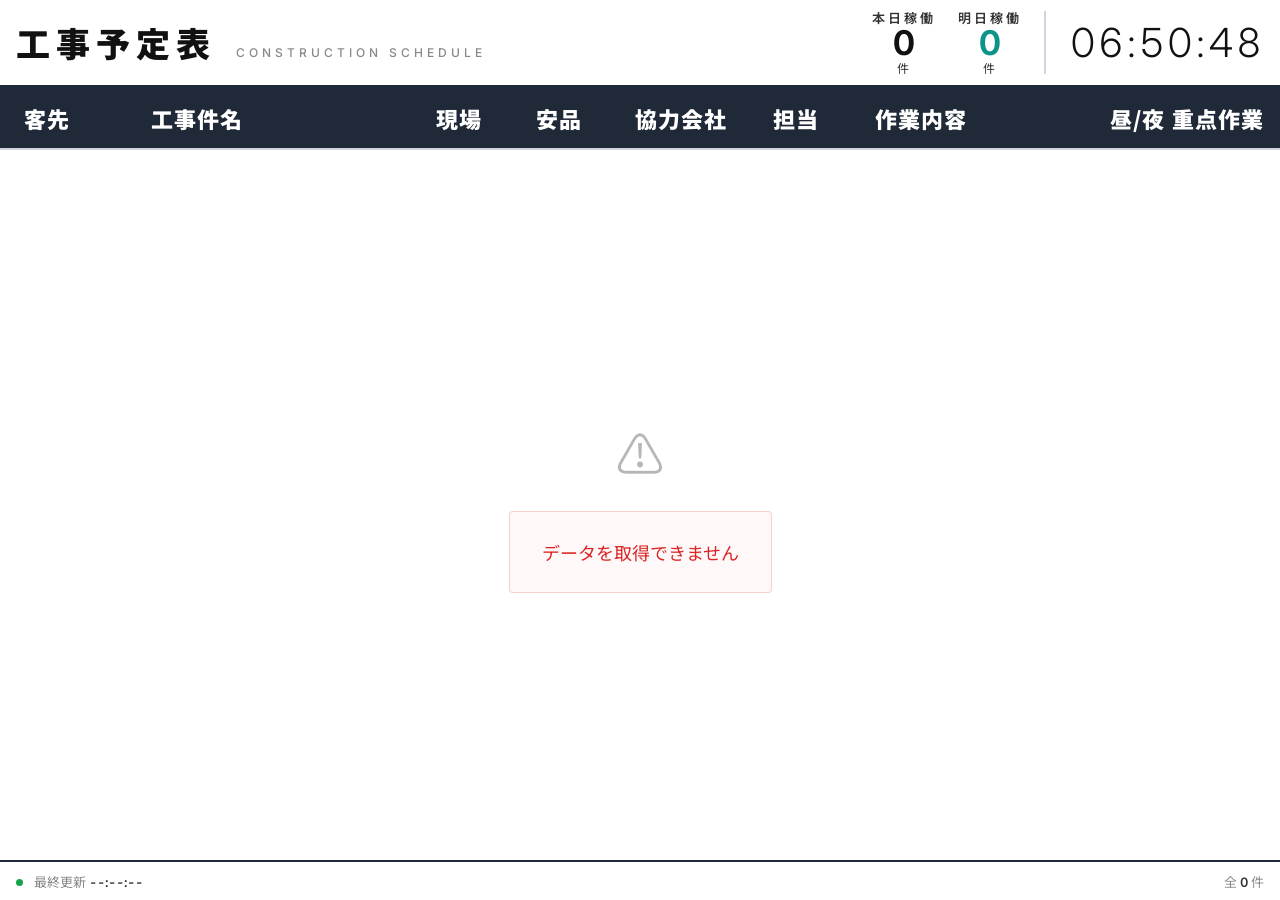
==== static/index.html @ a360421e "Add per-user default fields and daily operation count summary - 森_吉村/谷口 input pages: auto-fill clien" ====
<!DOCTYPE html>
<html lang="ja">
<head>
  <meta charset="UTF-8">
  <meta name="viewport" content="width=device-width, initial-scale=1.0">
  <title>工事予定表</title>
  <link rel="preconnect" href="https://fonts.googleapis.com">
  <link rel="preconnect" href="https://fonts.gstatic.com" crossorigin>
  <link href="https://fonts.googleapis.com/css2?family=Inter:wght@300;400;500;600&family=Noto+Sans+JP:wght@300;400;500;600;700&family=Noto+Serif+JP:wght@400;600;700&display=swap" rel="stylesheet">
  <link rel="stylesheet" href="css/style.css">
</head>
<body>

  <header class="board-header">
    <div class="header-left">
      <h1 class="header-title">工事予定表</h1>
      <span class="header-subtitle">Construction Schedule</span>
    </div>
    <div class="header-center">
      <div class="header-today" id="header-today"></div>
    </div>
    <div class="header-right">
      <div class="header-summary" id="header-summary" title="全担当者合計（昼/夜を別件カウント）">
        <div class="hs-item hs-today">
          <span class="hs-label">本日稼働</span>
          <span class="hs-value" id="summary-today">-</span>
          <span class="hs-unit">件</span>
        </div>
        <div class="hs-item hs-tomorrow">
          <span class="hs-label">明日稼働</span>
          <span class="hs-value" id="summary-tomorrow">-</span>
          <span class="hs-unit">件</span>
        </div>
      </div>
      <div id="clock" class="header-clock">00:00:00</div>
    </div>
  </header>

  <div class="board-table-header">
    <div class="col col-client">客先</div>
    <div class="col col-title">工事件名</div>
    <div class="col col-our-person">現場</div>
    <div class="col col-safety">安品</div>
    <div class="col col-partner">協力会社</div>
    <div class="col col-partner-person">担当</div>
    <div class="col col-work">作業内容</div>
    <div class="col col-time">昼/夜</div>
    <div class="col col-priority">重点作業</div>
  </div>

  <div class="board-body" id="board-body"></div>

  <footer class="board-footer">
    <div class="footer-left">
      <span class="footer-live-dot"></span>
      最終更新 <span id="update-time" class="footer-value">--:--:--</span>
    </div>
    <div class="footer-center" id="page-indicator"></div>
    <div class="footer-right">
      全 <span id="total-count" class="footer-value">0</span> 件
    </div>
  </footer>

  <script>
    // ===== 設定 =====
    var MIN_ROW_HEIGHT = 80;
    var PAGE_ROTATE_SEC = 30;
    var GROUP_ROTATE_CYCLES = 1;
    var REFRESH_MS = 5 * 60 * 1000;
    var CACHE_KEY = "construction-board-data";
    var API_URL = "/.netlify/functions/data?signage=true";

    // ===== グローバル変数 =====
    var ROWS_PER_PAGE = 10;
    var currentPage = 0;
    var totalPages = 1;
    var dateGroups = [];
    var currentGroupIdx = 0;
    var groupCycleCount = 0;
    var pageRotateTimer = null;

    var WEEKDAYS = ["日", "月", "火", "水", "木", "金", "土"];

    // ===== HTMLエスケープ =====
    function escapeHtml(str) {
      if (str == null) return "";
      return String(str)
        .replace(/&/g, "&amp;")
        .replace(/</g, "&lt;")
        .replace(/>/g, "&gt;")
        .replace(/"/g, "&quot;")
        .replace(/'/g, "&#039;");
    }

    function escapeAttr(str) {
      return escapeHtml(str);
    }

    // ===== データ取得 =====
    async function fetchData() {
      try {
        var res = await fetch(API_URL + "&_t=" + Date.now(), { cache: "no-store" });
        if (!res.ok) throw new Error("HTTP " + res.status);
        var data = await res.json();
        try { localStorage.setItem(CACHE_KEY, JSON.stringify(data)); } catch (e) {}
        return data;
      } catch (e) {
        console.error("Fetch error:", e);
        try {
          var cached = localStorage.getItem(CACHE_KEY);
          if (cached) return JSON.parse(cached);
        } catch (e2) {}
        return { items: [], error: "データを取得できません" };
      }
    }

    // ===== 時計機能 =====
    function startClock() {
      function update() {
        var now = new Date();
        var hh = String(now.getHours()).padStart(2, "0");
        var mm = String(now.getMinutes()).padStart(2, "0");
        var ss = String(now.getSeconds()).padStart(2, "0");
        document.getElementById("clock").textContent = hh + ":" + mm + ":" + ss;
      }
      update();
      setInterval(update, 1000);
    }

    // ===== 日付フォーマット =====
    function formatDateLabel(dateStr) {
      var parts = dateStr.split("-");
      var d = new Date(parseInt(parts[0]), parseInt(parts[1]) - 1, parseInt(parts[2]));
      var m = d.getMonth() + 1;
      var day = d.getDate();
      var w = WEEKDAYS[d.getDay()];
      return m + "/" + day + " " + w + "曜日";
    }

    // ===== 今日+明日フィルタリング =====
    function filterTodayTomorrow(items, todayStr, tomorrowStr) {
      if (!items || items.length === 0) return [];
      var filtered = items.filter(function(item) {
        return item.date === todayStr || item.date === tomorrowStr;
      });
      if (filtered.length > 0) return filtered;
      return items;
    }

    // ===== 日付グループ構築 =====
    function buildDateGroups(items, todayStr, tomorrowStr) {
      var todayItems = items.filter(function(item) { return item.date === todayStr; });
      var tomorrowItems = items.filter(function(item) { return item.date === tomorrowStr; });
      var otherItems = items.filter(function(item) {
        return item.date !== todayStr && item.date !== tomorrowStr;
      });
      var groups = [];
      if (todayItems.length > 0) {
        groups.push({ date: todayStr, label: "本日", dateFormatted: formatDateLabel(todayStr), items: todayItems });
      }
      if (tomorrowItems.length > 0) {
        groups.push({ date: tomorrowStr, label: "明日", dateFormatted: formatDateLabel(tomorrowStr), items: tomorrowItems });
      }
      if (otherItems.length > 0 && groups.length === 0) {
        var dates = [];
        otherItems.forEach(function(i) { if (dates.indexOf(i.date) === -1) dates.push(i.date); });
        dates.sort();
        dates.forEach(function(dt) {
          groups.push({ date: dt, label: "", dateFormatted: formatDateLabel(dt), items: otherItems.filter(function(i) { return i.date === dt; }) });
        });
      }
      return groups;
    }

    // ===== 表示件数を画面サイズから自動計算 =====
    function calcRowsPerPage() {
      var available = window.innerHeight - 88 - 62 - 40;
      return Math.max(4, Math.floor(available / MIN_ROW_HEIGHT));
    }

    // ===== 夜間作業判定 =====
    function isNightWork(workTime) {
      return workTime === "夜";
    }

    // ===== 行レンダリング =====
    function renderRow(item, index, rowHeight, rowId) {
      var evenOdd = index % 2 === 0 ? "row-even" : "row-odd";
      var priorityClass = item.is_priority ? " row-priority" : "";
      var nightClass = isNightWork(item.work_time) ? " row-night" : "";
      var priorityText = item.is_priority
        ? (item.priority_detail ? item.priority_detail : "重点")
        : "";
      var priorityBadge = item.is_priority
        ? '<span class="priority-badge priority-yes">' + escapeHtml(priorityText) + '</span>'
        : '<span class="priority-badge priority-no">-</span>';

      return '<div class="board-row ' + evenOdd + priorityClass + nightClass + '" data-id="' + escapeAttr(rowId) + '" style="height:' + rowHeight + 'px;">' +
        '<div class="col col-client">' + escapeHtml(item.client) + '</div>' +
        '<div class="col col-title">' + escapeHtml(item.title) + '</div>' +
        '<div class="col col-our-person"><span class="nowrap">' + escapeHtml(item.our_person) + '</span></div>' +
        '<div class="col col-safety"><span class="nowrap">' + escapeHtml(item.safety_person) + '</span></div>' +
        '<div class="col col-partner">' + escapeHtml(item.partner) + '</div>' +
        '<div class="col col-partner-person"><span class="nowrap">' + escapeHtml(item.partner_person) + '</span></div>' +
        '<div class="col col-work">' + escapeHtml(item.work_content) + '</div>' +
        '<div class="col col-time">' + escapeHtml(item.work_time) + '</div>' +
        '<div class="col col-priority">' + priorityBadge + '</div>' +
      '</div>';
    }

    // ===== ヘッダー日付表示更新 =====
    function updateHeaderForGroup(group) {
      var todayEl = document.getElementById("header-today");
      if (!todayEl) return;
      var labelClass = group.label === "明日" ? "header-today-label label-tomorrow" : "header-today-label";
      var label = group.label || "";
      todayEl.innerHTML = '<span class="' + labelClass + '">' + escapeHtml(label) + '</span>' + escapeHtml(group.dateFormatted);
    }

    // ===== 現在日付からtoday/tomorrowを計算 =====
    function getLiveToday() {
      var now = new Date();
      var y = now.getFullYear();
      var m = String(now.getMonth() + 1).padStart(2, "0");
      var d = String(now.getDate()).padStart(2, "0");
      return y + "-" + m + "-" + d;
    }
    function getLiveTomorrow() {
      var now = new Date();
      now.setDate(now.getDate() + 1);
      var y = now.getFullYear();
      var m = String(now.getMonth() + 1).padStart(2, "0");
      var d = String(now.getDate()).padStart(2, "0");
      return y + "-" + m + "-" + d;
    }

    // ===== 本日/明日稼働計 更新 =====
    function updateSummary(data, todayStr, tomorrowStr) {
      var items = (data && data.items) || [];
      var todayCount = items.filter(function(i) { return i.date === todayStr; }).length;
      var tomorrowCount = items.filter(function(i) { return i.date === tomorrowStr; }).length;
      var tEl = document.getElementById("summary-today");
      var mEl = document.getElementById("summary-tomorrow");
      if (tEl) tEl.textContent = todayCount;
      if (mEl) mEl.textContent = tomorrowCount;
    }

    // ===== ボード表示 =====
    function renderBoard(data) {
      var body = document.getElementById("board-body");

      var todayStr = getLiveToday();
      var tomorrowStr = getLiveTomorrow();
      updateSummary(data, todayStr, tomorrowStr);

      if (data.error) {
        body.innerHTML =
          '<div class="board-message">' +
            '<div class="board-message-icon">&#9888;</div>' +
            '<div class="board-message-error">' + escapeHtml(data.error) + '</div>' +
          '</div>';
        updateFooter(data, 0);
        stopAllTimers();
        return;
      }

      var filtered = filterTodayTomorrow(data.items, todayStr, tomorrowStr);

      if (filtered.length === 0) {
        body.innerHTML =
          '<div class="board-message">' +
            '<div class="board-message-icon">&#128736;</div>' +
            '<div class="board-message-text">本日の工事予定はありません</div>' +
          '</div>';
        updateFooter(data, 0);
        stopAllTimers();
        return;
      }

      dateGroups = buildDateGroups(filtered, todayStr, tomorrowStr);
      dateGroups.forEach(function(g) {
        g.totalPages = Math.ceil(g.items.length / ROWS_PER_PAGE);
      });

      if (currentGroupIdx >= dateGroups.length) currentGroupIdx = 0;
      var group = dateGroups[currentGroupIdx];
      totalPages = group.totalPages;
      if (currentPage >= totalPages) currentPage = 0;

      renderCurrentGroupPage();
      updateHeaderForGroup(group);
      updateFooter(data, filtered.length);

      stopAllTimers();
      if (totalPages > 1 || dateGroups.length > 1) {
        startPageRotation();
      }
    }

    // ===== 現在グループ・ページ描画 =====
    function renderCurrentGroupPage() {
      if (dateGroups.length === 0) return;
      var group = dateGroups[currentGroupIdx];
      var body = document.getElementById("board-body");
      var start = currentPage * ROWS_PER_PAGE;
      var pageItems = group.items.slice(start, start + ROWS_PER_PAGE);

      var available = window.innerHeight - 88 - 62 - 40;
      var layout = (window.__layoutMode || "top");
      var cap;
      if (layout === "fill") cap = 9999;
      else if (layout === "center") cap = Math.floor(MIN_ROW_HEIGHT * 1.3);
      else cap = MIN_ROW_HEIGHT; // top
      var rowHeight = pageItems.length > 0 ? Math.min(cap, Math.floor(available / pageItems.length)) : MIN_ROW_HEIGHT;
      body.style.display = (layout === "center") ? "flex" : "";
      body.style.flexDirection = (layout === "center") ? "column" : "";
      body.style.justifyContent = (layout === "center") ? "center" : "";

      var html = pageItems.map(function(item, idx) {
        var rowId = item.title + "|" + item.date + "|" + item.partner;
        return renderRow(item, idx, rowHeight, rowId);
      });

      body.innerHTML = html.join("");
      updatePageIndicator();
    }

    // ===== ページローテーション =====
    function startPageRotation() {
      if (pageRotateTimer) return;
      groupCycleCount = 0;
      pageRotateTimer = setInterval(function() {
        var body = document.getElementById("board-body");
        var group = dateGroups[currentGroupIdx];
        body.classList.add("fade-out");
        body.classList.remove("fade-in");

        setTimeout(function() {
          var nextPage = currentPage + 1;
          if (nextPage >= group.totalPages) {
            groupCycleCount++;
            if (dateGroups.length > 1 && groupCycleCount >= GROUP_ROTATE_CYCLES) {
              groupCycleCount = 0;
              currentGroupIdx = (currentGroupIdx + 1) % dateGroups.length;
              currentPage = 0;
              var newGroup = dateGroups[currentGroupIdx];
              totalPages = newGroup.totalPages;
              updateHeaderForGroup(newGroup);
            } else {
              currentPage = 0;
            }
          } else {
            currentPage = nextPage;
          }
          renderCurrentGroupPage();
          body.classList.remove("fade-out");
          body.classList.add("fade-in");
        }, 300);
      }, PAGE_ROTATE_SEC * 1000);
    }

    function stopAllTimers() {
      if (pageRotateTimer) {
        clearInterval(pageRotateTimer);
        pageRotateTimer = null;
      }
    }

    function updatePageIndicator() {
      var indicator = document.getElementById("page-indicator");
      var group = dateGroups[currentGroupIdx];
      if (!group) return;
      if (group.totalPages > 1) {
        indicator.textContent = (currentPage + 1) + " / " + group.totalPages;
      } else {
        indicator.textContent = "";
      }
    }

    // ===== フッター更新 =====
    function updateFooter(data, displayCount) {
      if (data.updated_at) {
        var dt = new Date(data.updated_at);
        var hh = String(dt.getHours()).padStart(2, "0");
        var mm = String(dt.getMinutes()).padStart(2, "0");
        var ss = String(dt.getSeconds()).padStart(2, "0");
        document.getElementById("update-time").textContent = hh + ":" + mm + ":" + ss;
      }
      document.getElementById("total-count").textContent = displayCount;
      updatePageIndicator();
    }

    // ===== スクリーン常時点灯（Wake Lock API） =====
    var wakeLockSentinel = null;
    async function acquireWakeLock() {
      try {
        if (!("wakeLock" in navigator)) {
          console.log("[WakeLock] unsupported");
          return;
        }
        if (wakeLockSentinel && !wakeLockSentinel.released) return;
        wakeLockSentinel = await navigator.wakeLock.request("screen");
        console.log("[WakeLock] acquired");
        wakeLockSentinel.addEventListener("release", function() {
          console.log("[WakeLock] released");
        });
      } catch (e) {
        console.warn("[WakeLock] failed:", e && e.message);
      }
    }
    document.addEventListener("visibilitychange", function() {
      if (document.visibilityState === "visible") acquireWakeLock();
    });

    // ===== フルスクリーン =====
    function requestFullscreen() {
      var el = document.documentElement;
      if (el.requestFullscreen) el.requestFullscreen();
      else if (el.webkitRequestFullscreen) el.webkitRequestFullscreen();
      else if (el.msRequestFullscreen) el.msRequestFullscreen();
      acquireWakeLock();
    }

    function toggleFullscreen() {
      if (document.fullscreenElement || document.webkitFullscreenElement) {
        if (document.exitFullscreen) document.exitFullscreen();
        else if (document.webkitExitFullscreen) document.webkitExitFullscreen();
      } else {
        requestFullscreen();
      }
    }

    // ===== リサイズ対応 =====
    function onResize() {
      var newRows = calcRowsPerPage();
      if (newRows !== ROWS_PER_PAGE) {
        ROWS_PER_PAGE = newRows;
        stopAllTimers();
        if (dateGroups.length > 0) {
          dateGroups.forEach(function(g) {
            g.totalPages = Math.ceil(g.items.length / ROWS_PER_PAGE);
          });
          var group = dateGroups[currentGroupIdx];
          totalPages = group.totalPages;
          if (currentPage >= totalPages) currentPage = 0;
          renderCurrentGroupPage();
          if (totalPages > 1 || dateGroups.length > 1) startPageRotation();
        }
      }
    }

    // ===== キーボード操作（テスト用） =====
    function advancePage(delta) {
      if (dateGroups.length === 0) return;
      stopAllTimers();
      var group = dateGroups[currentGroupIdx];
      var total = group.totalPages;
      currentPage = (currentPage + delta + total) % total;
      renderCurrentGroupPage();
      if (totalPages > 1 || dateGroups.length > 1) startPageRotation();
    }

    function advanceGroup() {
      if (dateGroups.length <= 1) return;
      stopAllTimers();
      currentGroupIdx = (currentGroupIdx + 1) % dateGroups.length;
      currentPage = 0;
      groupCycleCount = 0;
      var group = dateGroups[currentGroupIdx];
      totalPages = group.totalPages;
      renderCurrentGroupPage();
      updateHeaderForGroup(group);
      if (totalPages > 1 || dateGroups.length > 1) startPageRotation();
    }

    async function forceReload() {
      var newData = await fetchData();
      stopAllTimers();
      currentPage = 0;
      currentGroupIdx = 0;
      groupCycleCount = 0;
      renderBoard(newData);
    }

    function onKeyDown(e) {
      if (e.key === "ArrowRight") { e.preventDefault(); advancePage(1); }
      else if (e.key === "ArrowLeft") { e.preventDefault(); advancePage(-1); }
      else if (e.key === "n" || e.key === "N") { e.preventDefault(); advanceGroup(); }
      else if (e.key === "r" || e.key === "R") { e.preventDefault(); forceReload(); }
    }

    // ===== 初期化 =====
    async function initBoard() {
      ROWS_PER_PAGE = calcRowsPerPage();
      startClock();

      var data = await fetchData();
      renderBoard(data);

      // 5分ごとにデータ再取得
      setInterval(async function() {
        var newData = await fetchData();
        stopAllTimers();
        currentPage = 0;
        currentGroupIdx = 0;
        groupCycleCount = 0;
        renderBoard(newData);
      }, REFRESH_MS);

      window.addEventListener("resize", onResize);
      document.addEventListener("click", toggleFullscreen);
      document.addEventListener("keydown", onKeyDown);
      requestFullscreen();
      acquireWakeLock();
    }

    document.addEventListener("DOMContentLoaded", initBoard);

    // ===== テーマプレビュー (?preview=1) =====
    (function() {
      if (new URLSearchParams(location.search).get("preview") !== "1") return;
      var THEMES = {
        navy:     { label: "現状Navy",     main: "#1a2e5a", accent: "#2c4a8a", tomorrow: "#3a5aa3" },
        midnight: { label: "深夜Midnight", main: "#0f1e3a", accent: "#1a2e5a", tomorrow: "#2c4a8a" },
        charcoal: { label: "チャコール",    main: "#1f2937", accent: "#374151", tomorrow: "#4b5563" },
        teal:     { label: "ダークティール", main: "#115e59", accent: "#0f766e", tomorrow: "#14b8a6" },
        forest:   { label: "フォレスト",    main: "#14532d", accent: "#166534", tomorrow: "#15803d" },
        wine:     { label: "ワイン",        main: "#7f1d1d", accent: "#991b1b", tomorrow: "#b91c1c" },
        slate:    { label: "スレート",      main: "#334155", accent: "#475569", tomorrow: "#64748b" },
        indigo:   { label: "インディゴ",    main: "#312e81", accent: "#3730a3", tomorrow: "#4338ca" }
      };
      var NIGHT_SHADES = {
        dark:   { label: "夜A:暗",   color: "#243e6e" },
        mid:    { label: "夜B:中",   color: "#2e4d7d" },
        light:  { label: "夜C:明",   color: "#35588a" }
      };
      var BORDER_STRATEGIES = {
        none:     { label: "枠D:無し",     desc: "両方無し（色とバッジで識別）推し" },
        both:     { label: "枠A:両方",     desc: "夜=青/重点=橙(重複時は夜優先)" },
        priority: { label: "枠B:重点のみ", desc: "夜ボーダー無/重点のみ橙" },
        override: { label: "枠C:重点優先", desc: "両方、重複時は橙優先" }
      };
      var DENSITIES = {
        spacious: { label: "疎 80px", height: 80 },
        mid:      { label: "中 64px", height: 64 },
        dense:    { label: "密 56px", height: 56 },
        tight:    { label: "超密 48px", height: 48 }
      };
      var LAYOUTS = {
        top:    { label: "上詰め",   desc: "下に隙間ができる" },
        center: { label: "中央",     desc: "少数時は中央配置（推し）" },
        fill:   { label: "フル伸長", desc: "全部フッターまで伸ばす" }
      };
      var state = { theme: "charcoal", night: "mid", border: "none", density: "spacious", layout: "top" };

      function buildNightCss(n) {
        return ".board-row.row-night.row-even, .board-row.row-night.row-odd { background: " + n.color + " !important; }";
      }
      function buildBorderCss(strategy) {
        if (strategy === "none") {
          return [
            ".board-row.row-priority.row-even, .board-row.row-priority.row-odd { border-left: 0 !important; }",
            ".board-row.row-night.row-even, .board-row.row-night.row-odd { border-left: 0 !important; }"
          ].join("\n");
        }
        if (strategy === "both") {
          return [
            ".board-row.row-priority.row-even, .board-row.row-priority.row-odd { border-left: 10px solid #f59e0b !important; }",
            ".board-row.row-night.row-even, .board-row.row-night.row-odd { border-left: 10px solid #7aa7d9 !important; }"
          ].join("\n");
        }
        if (strategy === "priority") {
          return [
            ".board-row.row-priority.row-even, .board-row.row-priority.row-odd { border-left: 10px solid #f59e0b !important; }",
            ".board-row.row-night.row-even, .board-row.row-night.row-odd { border-left: 0 !important; }",
            ".board-row.row-night.row-priority.row-even, .board-row.row-night.row-priority.row-odd { border-left: 10px solid #f59e0b !important; }"
          ].join("\n");
        }
        // override: both shown, but priority wins on conflict
        return [
          ".board-row.row-night.row-even, .board-row.row-night.row-odd { border-left: 10px solid #7aa7d9 !important; }",
          ".board-row.row-priority.row-even, .board-row.row-priority.row-odd { border-left: 10px solid #f59e0b !important; }",
          ".board-row.row-priority.row-night.row-even, .board-row.row-priority.row-night.row-odd { border-left: 10px solid #f59e0b !important; }"
        ].join("\n");
      }

      function render() {
        var t = THEMES[state.theme];
        var n = NIGHT_SHADES[state.night];
        var d = DENSITIES[state.density];
        var root = document.documentElement;
        root.style.setProperty("--accent-navy", t.main);
        root.style.setProperty("--bg-table-header", t.main);
        root.style.setProperty("--accent-navy-light", t.accent);
        var s = document.getElementById("theme-override") || (function() {
          var el = document.createElement("style"); el.id = "theme-override"; document.head.appendChild(el); return el;
        })();
        s.textContent = [
          ".header-today-label { background: " + t.main + " !important; }",
          ".header-today-label.label-tomorrow { background: " + t.accent + " !important; }",
          ".date-section-header { background: " + t.main + " !important; }",
          ".date-section-header.section-tomorrow { background: " + t.tomorrow + " !important; }",
          ".board-header { border-bottom-color: " + t.main + " !important; }",
          ".board-footer { border-top-color: " + t.main + " !important; }",
          buildNightCss(n),
          buildBorderCss(state.border)
        ].join("\n");
        // 行密度 + レイアウト適用
        try {
          MIN_ROW_HEIGHT = d.height;
          window.__layoutMode = state.layout;
          if (dateGroups && dateGroups.length > 0) {
            stopAllTimers();
            ROWS_PER_PAGE = calcRowsPerPage();
            dateGroups.forEach(function(g) { g.totalPages = Math.ceil(g.items.length / ROWS_PER_PAGE); });
            var group = dateGroups[currentGroupIdx];
            totalPages = group.totalPages;
            if (currentPage >= totalPages) currentPage = 0;
            renderCurrentGroupPage();
            if (totalPages > 1 || dateGroups.length > 1) startPageRotation();
          }
        } catch (e) {}
        // selected button highlighting
        document.querySelectorAll(".tp-btn").forEach(function(b) {
          var sel = (b.dataset.group === "theme" && b.dataset.key === state.theme)
                 || (b.dataset.group === "night" && b.dataset.key === state.night)
                 || (b.dataset.group === "border" && b.dataset.key === state.border)
                 || (b.dataset.group === "density" && b.dataset.key === state.density)
                 || (b.dataset.group === "layout" && b.dataset.key === state.layout);
          b.style.background = sel ? t.main : "#fff";
          b.style.color = sel ? "#fff" : "#333";
          b.style.borderColor = sel ? t.main : "#ccc";
        });
        try { localStorage.setItem("tp-state", JSON.stringify(state)); } catch(e){}
      }

      function makeRow(title, group, options) {
        var row = document.createElement("div");
        row.style.cssText = "display:flex;gap:4px;align-items:center;flex-wrap:wrap;";
        var lbl = document.createElement("span");
        lbl.textContent = title;
        lbl.style.cssText = "font-size:11px;color:#666;min-width:48px;font-weight:700;";
        row.appendChild(lbl);
        Object.keys(options).forEach(function(key) {
          var btn = document.createElement("button");
          btn.className = "tp-btn";
          btn.dataset.group = group;
          btn.dataset.key = key;
          btn.textContent = options[key].label;
          btn.style.cssText = "padding:4px 10px;border:1px solid #ccc;border-radius:4px;cursor:pointer;font-size:12px;";
          btn.title = options[key].desc || "";
          btn.onclick = function() { state[group] = key; render(); };
          row.appendChild(btn);
        });
        return row;
      }

      var bar = document.createElement("div");
      bar.style.cssText = "position:fixed;top:8px;left:50%;transform:translateX(-50%);z-index:9999;background:rgba(255,255,255,0.95);padding:8px 10px;border-radius:8px;box-shadow:0 2px 8px rgba(0,0,0,0.2);display:flex;flex-direction:column;gap:4px;font-family:sans-serif;";
      bar.appendChild(makeRow("ヘッダー", "theme", THEMES));
      bar.appendChild(makeRow("夜の色", "night", NIGHT_SHADES));
      bar.appendChild(makeRow("左ボーダー", "border", BORDER_STRATEGIES));
      bar.appendChild(makeRow("行密度", "density", DENSITIES));
      bar.appendChild(makeRow("行配置", "layout", LAYOUTS));
      document.body.appendChild(bar);

      try {
        var saved = JSON.parse(localStorage.getItem("tp-state"));
        if (saved && typeof saved === "object") {
          ["theme","night","border","density","layout"].forEach(function(k) {
            if (saved[k]) state[k] = saved[k];
          });
        }
      } catch(e){}
      render();
    })();
  </script>
</body>
</html>
---- static/css/style.css ----
/* =============================================
   工事予定表サイネージ - Clean Light Theme
   50インチパネル (1920x1080) 最適化
   全項目が途切れず表示されるデザイン
   ============================================= */

/* ---------- CSS Variables ---------- */
:root {
  --bg-main: #ffffff;
  --bg-header: #ffffff;
  --bg-table-header: #1f2937;
  --bg-row-even: #ffffff;
  --bg-row-odd: #ffffff;
  --bg-priority: #eef2f9;
  --bg-priority-odd: #e5eaf5;

  --text-primary: #111111;
  --text-secondary: #333333;
  --text-muted: #888888;
  --text-on-dark: #ffffff;

  --accent-navy: #1f2937;
  --accent-navy-light: #374151;
  --accent-green: #16a34a;
  --accent-red: #dc2626;

  --border-main: #d0d4de;
  --border-row: #e4e6ec;

  --header-height: 88px;
  --table-header-height: 62px;
  --footer-height: 40px;

  --font-main: "Noto Sans JP", "Hiragino Sans", "Yu Gothic UI", sans-serif;
  --font-en: "Inter", "Noto Sans JP", sans-serif;
}

/* ---------- Reset & Base ---------- */
*, *::before, *::after {
  box-sizing: border-box;
  margin: 0;
  padding: 0;
}

body {
  margin: 0;
  overflow: hidden;
  width: 100vw;
  height: 100vh;
  background: var(--bg-main);
  color: var(--text-primary);
  font-family: var(--font-main);
  -webkit-font-smoothing: antialiased;
}

/* ---------- Header ---------- */
.board-header {
  height: var(--header-height);
  background: var(--bg-header);
  display: flex;
  align-items: center;
  justify-content: space-between;
  padding: 0 16px;
  border-bottom: 3px solid var(--accent-navy);
  position: relative;
  z-index: 10;
}

.header-left {
  display: flex;
  align-items: baseline;
  gap: 20px;
}

.header-title {
  font-family: var(--font-main);
  font-size: 34px;
  font-weight: 900;
  color: var(--text-primary);
  letter-spacing: 6px;
}

.header-subtitle {
  font-family: var(--font-en);
  font-size: 12px;
  font-weight: 500;
  color: var(--text-muted);
  letter-spacing: 4px;
  text-transform: uppercase;
}

.header-center {
  position: absolute;
  left: 50%;
  transform: translateX(-50%);
}

.header-today {
  font-family: var(--font-main);
  font-size: 36px;
  font-weight: 900;
  color: var(--text-primary);
  letter-spacing: 4px;
  display: inline-flex;
  align-items: center;
  gap: 16px;
}

.header-today-label {
  display: inline-flex;
  align-items: center;
  justify-content: center;
  background: var(--accent-navy);
  color: var(--text-on-dark);
  padding: 4px 20px;
  border-radius: 6px;
  font-size: 28px;
  font-weight: 900;
  letter-spacing: 4px;
}

.header-today-label.label-tomorrow {
  background: #0d9488;
}

.header-right {
  display: flex;
  align-items: center;
  gap: 24px;
}

.header-summary {
  display: flex;
  gap: 22px;
  align-items: center;
  padding-right: 22px;
  border-right: 2px solid var(--border-main);
}
.hs-item {
  display: flex;
  flex-direction: column;
  align-items: center;
  gap: 2px;
  line-height: 1;
}
.hs-label {
  font-family: var(--font-main);
  font-size: 13px;
  font-weight: 600;
  color: var(--text-secondary);
  letter-spacing: 3px;
}
.hs-value {
  font-family: var(--font-en);
  font-size: 34px;
  font-weight: 700;
  color: var(--text-primary);
  font-variant-numeric: tabular-nums;
  letter-spacing: 1px;
}
.hs-unit {
  font-size: 12px;
  color: var(--text-secondary);
  letter-spacing: 2px;
}
.hs-tomorrow .hs-value { color: #0d9488; }

.header-clock {
  font-family: var(--font-en);
  font-size: 40px;
  font-weight: 300;
  color: var(--text-primary);
  letter-spacing: 2px;
  font-variant-numeric: tabular-nums;
}

.header-date {
  font-family: var(--font-main);
  font-size: 14px;
  font-weight: 500;
  color: var(--text-secondary);
  text-align: right;
  line-height: 1.5;
  padding-left: 20px;
  border-left: 2px solid var(--border-main);
}

/* ---------- Table Header ---------- */
.board-table-header {
  height: var(--table-header-height);
  background: var(--bg-table-header);
  display: flex;
  align-items: center;
  padding: 0 16px;
  position: relative;
  z-index: 10;
  border-bottom: 2px solid var(--border-main);
}

.board-table-header .col {
  font-family: var(--font-main);
  font-size: 22px;
  font-weight: 900;
  color: var(--text-on-dark);
  letter-spacing: 1px;
  line-height: 1;
  white-space: nowrap;
}

/* ---------- Column Widths ---------- */
.col-client         { width: 10%; padding: 0 8px;  }
.col-title          { width: 23%; padding: 0 10px; }
.col-our-person     { width: 8%;  padding: 0 8px;  }
.col-safety         { width: 8%;  padding: 0 8px;  }
.col-partner        { width: 11%; padding: 0 8px;  }
.col-partner-person { width: 8%;  padding: 0 8px;  }
.col-work           { width: 19%; padding: 0 10px; }
.col-time           { width: 5%;  padding: 0 8px;  text-align: center; }
.col-priority       { width: 8%;  padding: 0 8px;  text-align: center; }

/* 人名列は1行固定（協力会社は2行可）。垂直中央維持のため子spanで省略処理 */
.board-row .col-our-person .nowrap,
.board-row .col-safety .nowrap,
.board-row .col-partner-person .nowrap {
  display: block;
  width: 100%;
  min-width: 0;
  white-space: nowrap;
  overflow: hidden;
  text-overflow: ellipsis;
  word-break: normal;
}

/* ---------- Board Body ---------- */
.board-body {
  height: calc(100vh - var(--header-height) - var(--table-header-height) - var(--footer-height));
  overflow: hidden;
  position: relative;
  z-index: 5;
}

/* ---------- Board Rows ---------- */
.board-row {
  display: flex;
  align-items: stretch;
  padding: 0 16px;
  border-bottom: 2px solid var(--border-main);
  transition: background-color 0.2s ease;
  overflow: hidden;
  flex-shrink: 0;
}

.board-row.row-even {
  background: var(--bg-row-even);
}

.board-row.row-odd {
  background: var(--bg-row-odd);
}

/* 重点作業行（ボーダー廃止・バッジのみで表現） */
.board-row.row-priority.row-even {
  background: var(--bg-row-even);
}

.board-row.row-priority.row-odd {
  background: var(--bg-row-odd);
}

/* ---------- セル共通: 折り返し表示 ---------- */
.board-row .col {
  font-size: 18px;
  font-weight: 500;
  color: var(--text-primary);
  line-height: 1.4;
  white-space: normal;
  word-break: break-all;
  overflow-wrap: break-word;
  padding-top: 6px;
  padding-bottom: 6px;
  display: flex;
  align-items: center;
}

.board-row .col-time {
  white-space: nowrap;
  justify-content: center;
}

.board-row .col-priority {
  justify-content: center;
}

/* ---------- Priority Badge ---------- */
.priority-badge {
  display: inline-flex;
  align-items: center;
  justify-content: center;
  padding: 6px 14px;
  border-radius: 6px;
  font-family: var(--font-main);
  font-weight: 700;
  font-size: 18px;
  letter-spacing: 0.5px;
  white-space: normal;
  word-break: break-all;
  text-align: center;
  line-height: 1.3;
}

.priority-yes {
  color: #ffffff;
  background: #f59e0b;
}

.priority-no {
  color: var(--text-muted);
  background: transparent;
  border: 1px solid var(--border-main);
  font-weight: 400;
}

/* 夜間作業行 (22:00-5:00) - ボーダー廃止、背景色のみで表現 */
.board-row.row-night.row-even,
.board-row.row-night.row-odd {
  background: #2e4d7d;
}

.board-row.row-night .col {
  color: #ffffff;
}

.board-row.row-night .priority-badge.priority-yes {
  background: #f59e0b;
  color: #fff;
}

.board-row.row-night .priority-badge.priority-no {
  color: #7aa7d9;
  border-color: #7aa7d9;
}

/* ---------- Row Entrance Animation ---------- */
.board-row {
  animation: rowFadeIn 0.3s ease both;
}
.board-row:nth-child(1) { animation-delay: 0.02s; }
.board-row:nth-child(2) { animation-delay: 0.04s; }
.board-row:nth-child(3) { animation-delay: 0.06s; }
.board-row:nth-child(4) { animation-delay: 0.08s; }
.board-row:nth-child(5) { animation-delay: 0.10s; }
.board-row:nth-child(6) { animation-delay: 0.12s; }

@keyframes rowFadeIn {
  from { opacity: 0; transform: translateY(6px); }
  to   { opacity: 1; transform: translateY(0); }
}

/* ---------- Flip Animation ---------- */
.flip-enter {
  animation: flipIn 0.3s ease-out;
}

@keyframes flipIn {
  0%   { opacity: 0; transform: translateY(-4px); }
  100% { opacity: 1; transform: translateY(0); }
}

/* ---------- Page Transition ---------- */
.board-body.fade-out {
  opacity: 0;
  transition: opacity 0.3s ease-out;
}

.board-body.fade-in {
  opacity: 1;
  transition: opacity 0.3s ease-in;
}

/* ---------- Footer ---------- */
.board-footer {
  height: var(--footer-height);
  background: var(--bg-header);
  display: flex;
  align-items: center;
  justify-content: space-between;
  padding: 0 16px;
  border-top: 2px solid var(--accent-navy);
  font-family: var(--font-main);
  font-size: 13px;
  color: var(--text-muted);
  position: relative;
  z-index: 10;
}

.footer-live-dot {
  display: inline-block;
  width: 7px;
  height: 7px;
  border-radius: 50%;
  background: var(--accent-green);
  margin-right: 8px;
  vertical-align: middle;
  animation: livePulse 2s ease-in-out infinite;
}

@keyframes livePulse {
  0%, 100% { opacity: 1; }
  50%      { opacity: 0.3; }
}

.footer-value {
  font-family: var(--font-en);
  font-weight: 600;
  color: var(--text-secondary);
  font-variant-numeric: tabular-nums;
}

.footer-center {
  font-family: var(--font-en);
  font-size: 14px;
  font-weight: 600;
  color: var(--text-secondary);
  letter-spacing: 2px;
  font-variant-numeric: tabular-nums;
}

/* ---------- Date Section Header ---------- */
.date-section-header {
  display: flex;
  align-items: center;
  padding: 0 16px;
  height: 52px;
  background: var(--accent-navy);
  color: var(--text-on-dark);
  font-family: var(--font-main);
  font-size: 22px;
  font-weight: 900;
  letter-spacing: 3px;
  gap: 16px;
}

.date-section-header.section-tomorrow {
  background: #0f766e;
}

.date-section-tag {
  display: inline-flex;
  align-items: center;
  justify-content: center;
  padding: 2px 14px;
  border-radius: 4px;
  background: rgba(255,255,255,0.2);
  font-size: 16px;
  font-weight: 700;
  letter-spacing: 2px;
}

.date-section-count {
  font-family: var(--font-en);
  font-size: 14px;
  font-weight: 500;
  opacity: 0.7;
  letter-spacing: 1px;
  margin-left: auto;
}

/* ---------- Empty / Error States ---------- */
.board-message {
  display: flex;
  flex-direction: column;
  align-items: center;
  justify-content: center;
  height: 100%;
  text-align: center;
  gap: 24px;
}

.board-message-icon {
  font-size: 48px;
  opacity: 0.3;
}

.board-message-text {
  font-size: 28px;
  font-weight: 500;
  color: var(--text-muted);
  letter-spacing: 4px;
}

.board-message-error {
  font-size: 18px;
  color: var(--accent-red);
  white-space: pre-wrap;
  max-width: 60%;
  line-height: 1.8;
  padding: 24px 32px;
  border: 1px solid rgba(220, 38, 38, 0.2);
  border-radius: 4px;
  background: rgba(220, 38, 38, 0.03);
}
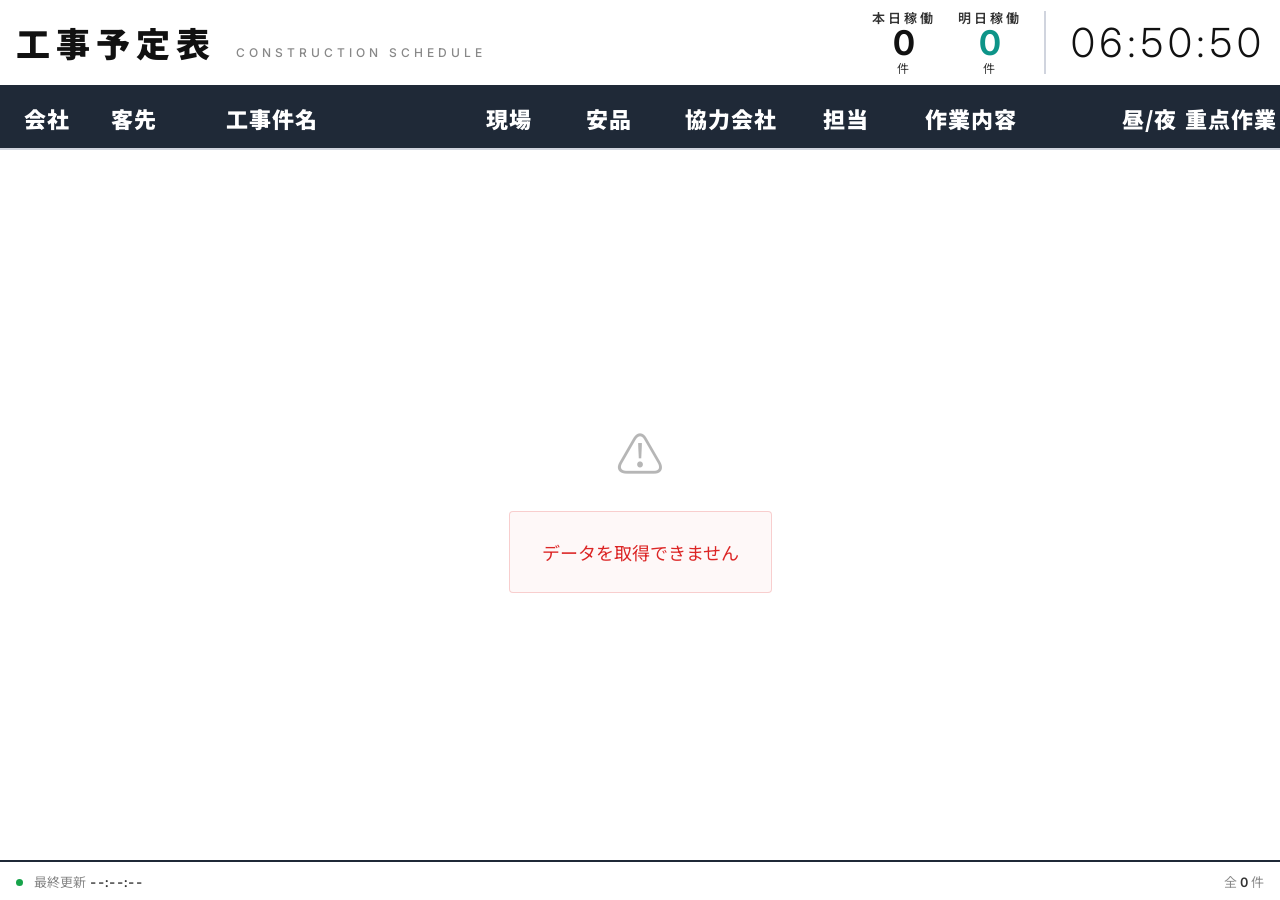
==== commit ac10143c: "会社別タブ・協力会社列・サイネージ会社表示・テスト環境デプロイを追加 - static/org.json: 会社→メンバー定義を一元化（HSJ/コーワ東京/コーワ大阪/光洋） - input.html" ====
--- a/static/index.html
+++ b/static/index.html
@@ -37,6 +37,7 @@
   </header>
 
   <div class="board-table-header">
+    <div class="col col-company">会社</div>
     <div class="col col-client">客先</div>
     <div class="col col-title">工事件名</div>
     <div class="col col-our-person">現場</div>
@@ -69,6 +70,7 @@
     var REFRESH_MS = 5 * 60 * 1000;
     var CACHE_KEY = "construction-board-data";
     var API_URL = "/.netlify/functions/data?signage=true";
+    var org = { companies: [] };
 
     // ===== グローバル変数 =====
     var ROWS_PER_PAGE = 10;
@@ -94,6 +96,25 @@
 
     function escapeAttr(str) {
       return escapeHtml(str);
+    }
+
+    async function loadOrg() {
+      try {
+        var res = await fetch("org.json?_t=" + Date.now(), { cache: "no-store" });
+        if (!res.ok) throw new Error("HTTP " + res.status);
+        var loaded = await res.json();
+        org = loaded && Array.isArray(loaded.companies) ? loaded : { companies: [] };
+      } catch (e) {
+        org = { companies: [] };
+      }
+    }
+
+    function companyOfMember(member) {
+      if (!member) return null;
+      for (var i = 0; i < org.companies.length; i++) {
+        if ((org.companies[i].members || []).indexOf(member) !== -1) return org.companies[i];
+      }
+      return { id: "other", name: "その他", short: "その他" };
     }
 
     // ===== データ取得 =====
@@ -194,8 +215,10 @@
       var priorityBadge = item.is_priority
         ? '<span class="priority-badge priority-yes">' + escapeHtml(priorityText) + '</span>'
         : '<span class="priority-badge priority-no">-</span>';
+      var company = companyOfMember(item.user) || { short: "その他" };
 
       return '<div class="board-row ' + evenOdd + priorityClass + nightClass + '" data-id="' + escapeAttr(rowId) + '" style="height:' + rowHeight + 'px;">' +
+        '<div class="col col-company"><span class="nowrap">' + escapeHtml(company.short) + '</span></div>' +
         '<div class="col col-client">' + escapeHtml(item.client) + '</div>' +
         '<div class="col col-title">' + escapeHtml(item.title) + '</div>' +
         '<div class="col col-our-person"><span class="nowrap">' + escapeHtml(item.our_person) + '</span></div>' +
@@ -494,6 +517,7 @@
       ROWS_PER_PAGE = calcRowsPerPage();
       startClock();
 
+      await loadOrg();
       var data = await fetchData();
       renderBoard(data);
 
--- a/static/css/style.css
+++ b/static/css/style.css
@@ -208,17 +208,19 @@
 }
 
 /* ---------- Column Widths ---------- */
-.col-client         { width: 10%; padding: 0 8px;  }
-.col-title          { width: 23%; padding: 0 10px; }
+.col-company        { width: 7%;  padding: 0 8px;  }
+.col-client         { width: 9%;  padding: 0 8px;  }
+.col-title          { width: 21%; padding: 0 10px; }
 .col-our-person     { width: 8%;  padding: 0 8px;  }
 .col-safety         { width: 8%;  padding: 0 8px;  }
 .col-partner        { width: 11%; padding: 0 8px;  }
 .col-partner-person { width: 8%;  padding: 0 8px;  }
-.col-work           { width: 19%; padding: 0 10px; }
+.col-work           { width: 16%; padding: 0 10px; }
 .col-time           { width: 5%;  padding: 0 8px;  text-align: center; }
-.col-priority       { width: 8%;  padding: 0 8px;  text-align: center; }
+.col-priority       { width: 7%;  padding: 0 8px;  text-align: center; }
 
 /* 人名列は1行固定（協力会社は2行可）。垂直中央維持のため子spanで省略処理 */
+.board-row .col-company .nowrap,
 .board-row .col-our-person .nowrap,
 .board-row .col-safety .nowrap,
 .board-row .col-partner-person .nowrap {
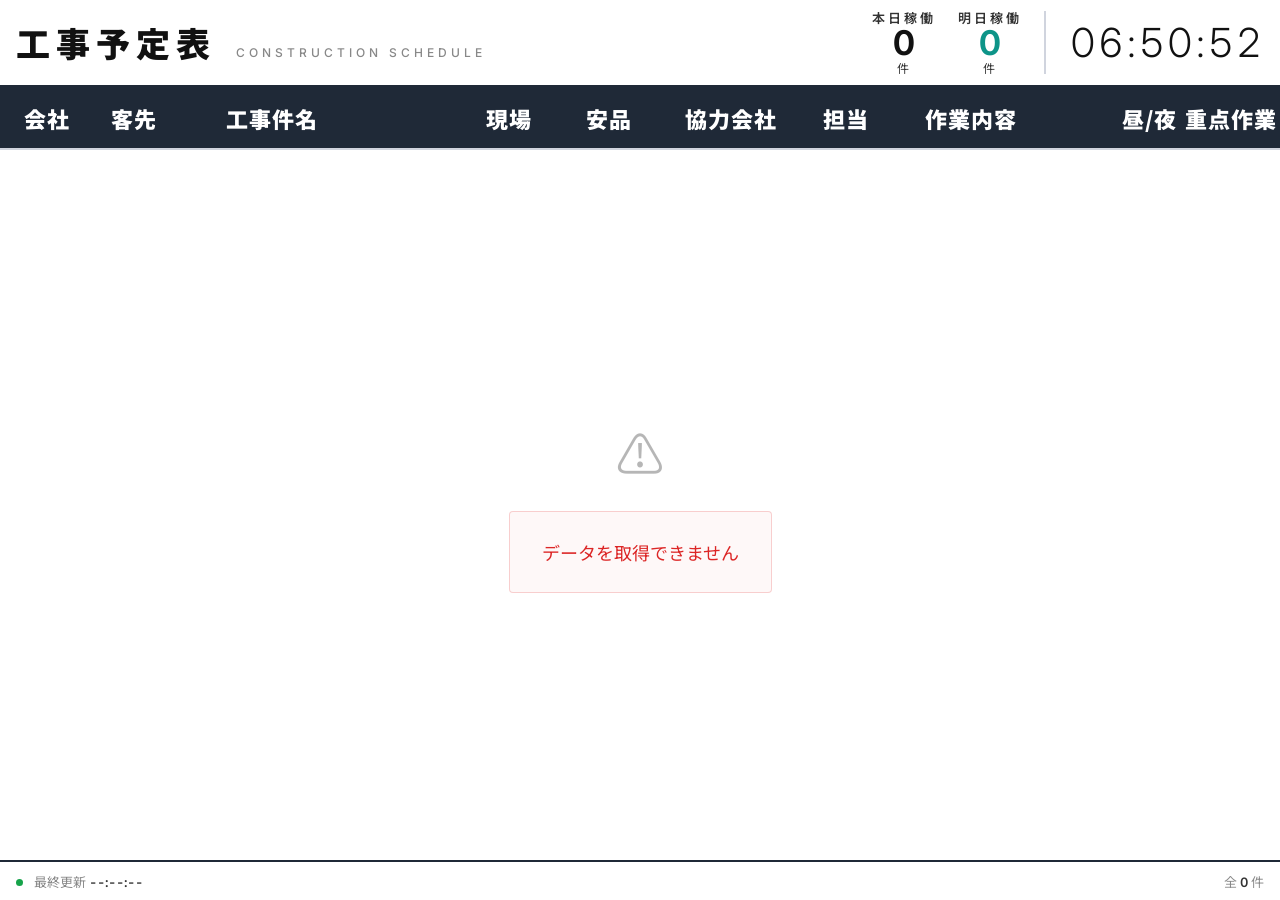
==== commit 21a3c8b1: "会社構成を3社に集約・入力画面ヘッダーを2行に圧縮・サイネージ会社表記を短縮 - org.json: HSJ／コーワシステム（東京・大阪をメンバー）／光洋エンジニアリング。members に {id," ====
--- a/static/index.html
+++ b/static/index.html
@@ -109,10 +109,20 @@
       }
     }
 
+    function memberId(member) {
+      return typeof member === "string" ? member : member && member.id;
+    }
+
+    function memberLabel(member) {
+      return typeof member === "string" ? member : member && (member.label || member.id);
+    }
+
     function companyOfMember(member) {
       if (!member) return null;
       for (var i = 0; i < org.companies.length; i++) {
-        if ((org.companies[i].members || []).indexOf(member) !== -1) return org.companies[i];
+        if ((org.companies[i].members || []).some(function (m) { return memberId(m) === member; })) {
+          return org.companies[i];
+        }
       }
       return { id: "other", name: "その他", short: "その他" };
     }
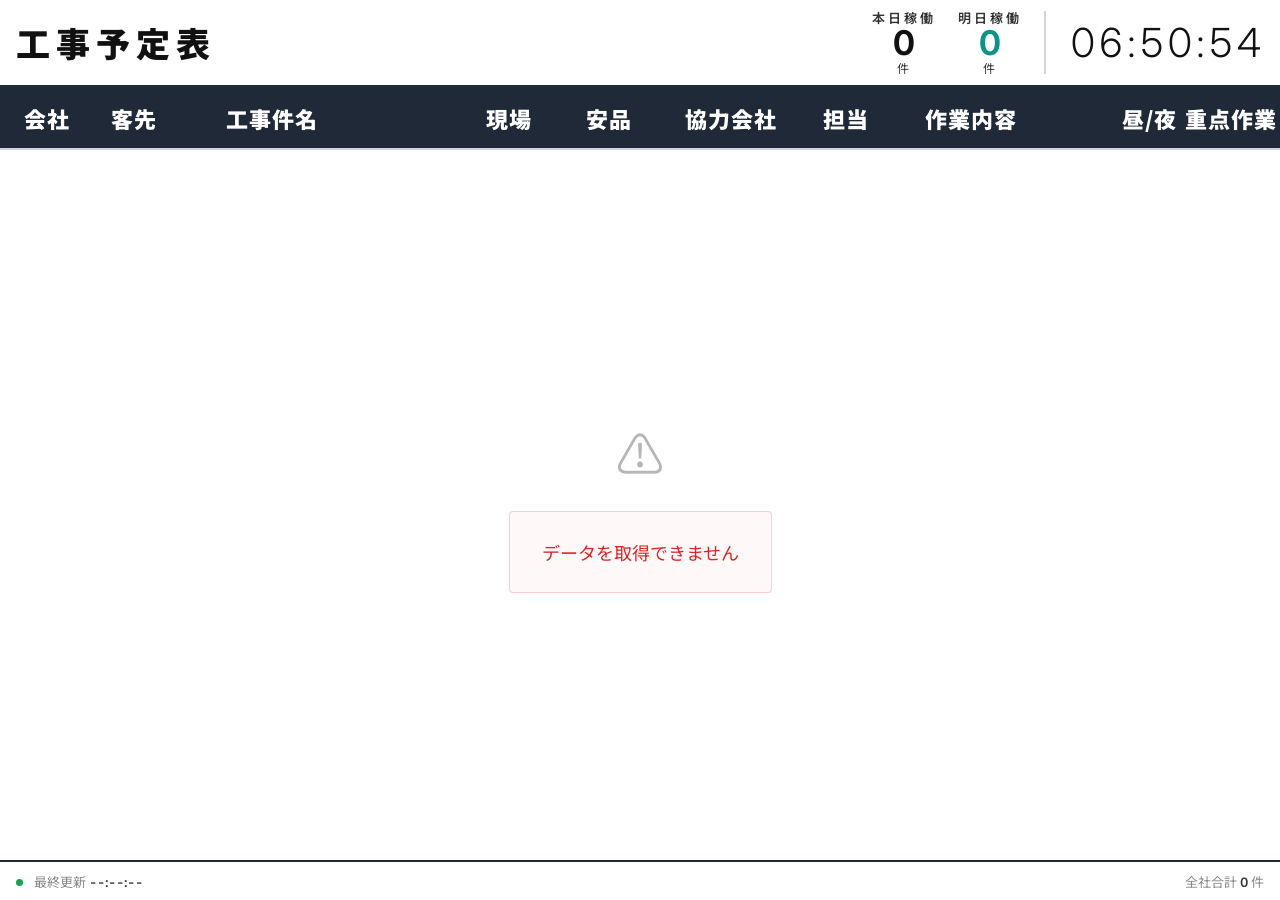
==== commit bf2475de: "Group signage rotation by company and add Koyo members" ====
--- a/static/index.html
+++ b/static/index.html
@@ -14,7 +14,7 @@
   <header class="board-header">
     <div class="header-left">
       <h1 class="header-title">工事予定表</h1>
-      <span class="header-subtitle">Construction Schedule</span>
+      <span class="header-subtitle" id="header-company"></span>
     </div>
     <div class="header-center">
       <div class="header-today" id="header-today"></div>
@@ -58,7 +58,7 @@
     </div>
     <div class="footer-center" id="page-indicator"></div>
     <div class="footer-right">
-      全 <span id="total-count" class="footer-value">0</span> 件
+      全社合計 <span id="total-count" class="footer-value">0</span> 件
     </div>
   </footer>
 
@@ -80,6 +80,7 @@
     var currentGroupIdx = 0;
     var groupCycleCount = 0;
     var pageRotateTimer = null;
+    var pageTransitionTimer = null;
 
     var WEEKDAYS = ["日", "月", "火", "水", "木", "金", "土"];
 
@@ -200,7 +201,23 @@
           groups.push({ date: dt, label: "", dateFormatted: formatDateLabel(dt), items: otherItems.filter(function(i) { return i.date === dt; }) });
         });
       }
-      return groups;
+      // 会社ごとに本日→明日を表示し、全ページを終えてから次の会社へ。
+      var companies = org.companies.slice();
+      companies.push({ id: "other", name: "その他", short: "その他" });
+      var companyGroups = [];
+      companies.forEach(function(company) {
+        groups.forEach(function(group) {
+          var companyItems = group.items.filter(function(item) {
+            var owner = companyOfMember(item.user);
+            return (owner ? owner.id : "other") === company.id;
+          });
+          if (companyItems.length > 0) {
+            companyGroups.push({ date: group.date, label: group.label,
+              dateFormatted: group.dateFormatted, company: company, items: companyItems });
+          }
+        });
+      });
+      return companyGroups;
     }
 
     // ===== 表示件数を画面サイズから自動計算 =====
@@ -243,6 +260,7 @@
 
     // ===== ヘッダー日付表示更新 =====
     function updateHeaderForGroup(group) {
+      document.getElementById("header-company").textContent = group.company.short;
       var todayEl = document.getElementById("header-today");
       if (!todayEl) return;
       var labelClass = group.label === "明日" ? "header-today-label label-tomorrow" : "header-today-label";
@@ -287,6 +305,9 @@
       updateSummary(data, todayStr, tomorrowStr);
 
       if (data.error) {
+        dateGroups = [];
+        currentGroupIdx = currentPage = 0;
+        document.getElementById("header-company").textContent = "";
         body.innerHTML =
           '<div class="board-message">' +
             '<div class="board-message-icon">&#9888;</div>' +
@@ -300,6 +321,9 @@
       var filtered = filterTodayTomorrow(data.items, todayStr, tomorrowStr);
 
       if (filtered.length === 0) {
+        dateGroups = [];
+        currentGroupIdx = currentPage = 0;
+        document.getElementById("header-company").textContent = "";
         body.innerHTML =
           '<div class="board-message">' +
             '<div class="board-message-icon">&#128736;</div>' +
@@ -310,7 +334,15 @@
         return;
       }
 
+      var previousGroup = dateGroups[currentGroupIdx];
       dateGroups = buildDateGroups(filtered, todayStr, tomorrowStr);
+      if (previousGroup) {
+        var preservedIndex = dateGroups.findIndex(function(g) {
+          return g.company.id === previousGroup.company.id && g.date === previousGroup.date;
+        });
+        currentGroupIdx = preservedIndex >= 0 ? preservedIndex : 0;
+        if (preservedIndex < 0) currentPage = 0;
+      }
       dateGroups.forEach(function(g) {
         g.totalPages = Math.ceil(g.items.length / ROWS_PER_PAGE);
       });
@@ -368,7 +400,8 @@
         body.classList.add("fade-out");
         body.classList.remove("fade-in");
 
-        setTimeout(function() {
+        pageTransitionTimer = setTimeout(function() {
+          pageTransitionTimer = null;
           var nextPage = currentPage + 1;
           if (nextPage >= group.totalPages) {
             groupCycleCount++;
@@ -393,6 +426,11 @@
     }
 
     function stopAllTimers() {
+      if (pageTransitionTimer) {
+        clearTimeout(pageTransitionTimer);
+        pageTransitionTimer = null;
+        document.getElementById("board-body").classList.remove("fade-out");
+      }
       if (pageRotateTimer) {
         clearInterval(pageRotateTimer);
         pageRotateTimer = null;
@@ -402,7 +440,7 @@
     function updatePageIndicator() {
       var indicator = document.getElementById("page-indicator");
       var group = dateGroups[currentGroupIdx];
-      if (!group) return;
+      if (!group) { indicator.textContent = ""; return; }
       if (group.totalPages > 1) {
         indicator.textContent = (currentPage + 1) + " / " + group.totalPages;
       } else {
@@ -512,6 +550,7 @@
       currentPage = 0;
       currentGroupIdx = 0;
       groupCycleCount = 0;
+      dateGroups = [];
       renderBoard(newData);
     }
 
@@ -535,9 +574,6 @@
       setInterval(async function() {
         var newData = await fetchData();
         stopAllTimers();
-        currentPage = 0;
-        currentGroupIdx = 0;
-        groupCycleCount = 0;
         renderBoard(newData);
       }, REFRESH_MS);
 
--- a/static/css/style.css
+++ b/static/css/style.css
@@ -68,8 +68,9 @@
 
 .header-left {
   display: flex;
-  align-items: baseline;
-  gap: 20px;
+  flex-direction: column;
+  align-items: flex-start;
+  gap: 0;
 }
 
 .header-title {
@@ -82,8 +83,8 @@
 
 .header-subtitle {
   font-family: var(--font-en);
-  font-size: 12px;
-  font-weight: 500;
+  font-size: 22px;
+  font-weight: 700;
   color: var(--text-muted);
   letter-spacing: 4px;
   text-transform: uppercase;
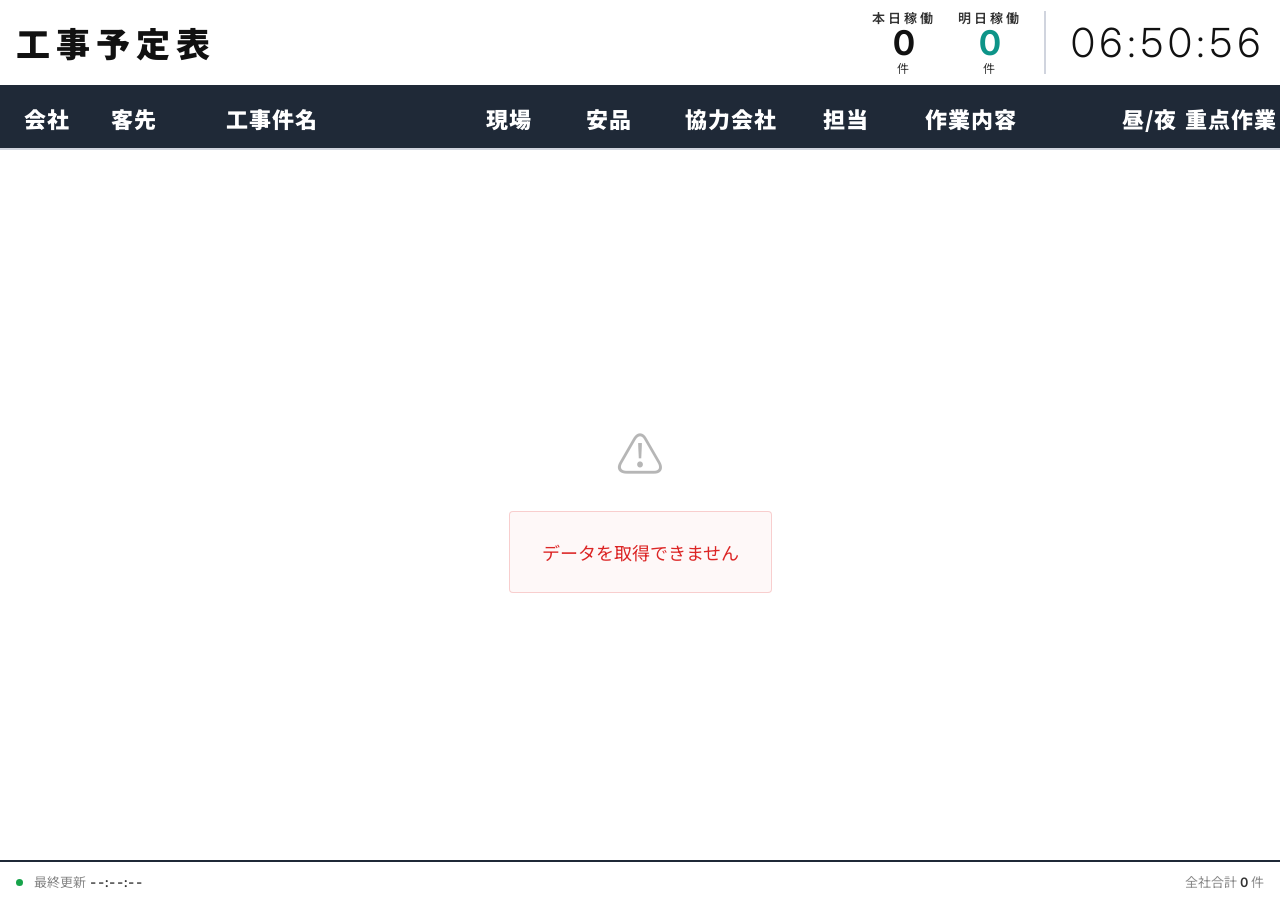
==== commit c1fcc310: "Remove retired Excel routes and fix schedule edge cases" ====
--- a/static/index.html
+++ b/static/index.html
@@ -56,6 +56,7 @@
       <span class="footer-live-dot"></span>
       最終更新 <span id="update-time" class="footer-value">--:--:--</span>
     </div>
+    <span id="connection-status" role="status" aria-live="polite" hidden></span>
     <div class="footer-center" id="page-indicator"></div>
     <div class="footer-right">
       全社合計 <span id="total-count" class="footer-value">0</span> 件
@@ -81,6 +82,8 @@
     var groupCycleCount = 0;
     var pageRotateTimer = null;
     var pageTransitionTimer = null;
+    var lastBoardData = null;
+    var renderedDate = null;
 
     var WEEKDAYS = ["日", "月", "火", "水", "木", "金", "土"];
 
@@ -130,19 +133,28 @@
 
     // ===== データ取得 =====
     async function fetchData() {
+      var controller = new AbortController();
+      var timeout = setTimeout(function() { controller.abort(); }, 30000);
       try {
-        var res = await fetch(API_URL + "&_t=" + Date.now(), { cache: "no-store" });
+        var res = await fetch(API_URL + "&_t=" + Date.now(), { cache: "no-store", signal: controller.signal });
         if (!res.ok) throw new Error("HTTP " + res.status);
         var data = await res.json();
+        if (!data || !Array.isArray(data.items) || data.error) throw new Error("Invalid schedule response");
+        delete data._stale;
         try { localStorage.setItem(CACHE_KEY, JSON.stringify(data)); } catch (e) {}
         return data;
       } catch (e) {
         console.error("Fetch error:", e);
+        if (lastBoardData && !lastBoardData.error && Array.isArray(lastBoardData.items)) {
+          return Object.assign({}, lastBoardData, { _stale: true });
+        }
         try {
-          var cached = localStorage.getItem(CACHE_KEY);
-          if (cached) return JSON.parse(cached);
+          var cached = JSON.parse(localStorage.getItem(CACHE_KEY));
+          if (cached && !cached.error && Array.isArray(cached.items)) return Object.assign({}, cached, { _stale: true });
         } catch (e2) {}
         return { items: [], error: "データを取得できません" };
+      } finally {
+        clearTimeout(timeout);
       }
     }
 
@@ -154,6 +166,11 @@
         var mm = String(now.getMinutes()).padStart(2, "0");
         var ss = String(now.getSeconds()).padStart(2, "0");
         document.getElementById("clock").textContent = hh + ":" + mm + ":" + ss;
+        // 日付は通信の成功・5分周期を待たず、取得済み予定から切り替える。
+        if (lastBoardData && renderedDate !== getLiveToday()) {
+          stopAllTimers();
+          renderBoard(lastBoardData);
+        }
       }
       update();
       setInterval(update, 1000);
@@ -302,12 +319,19 @@
 
       var todayStr = getLiveToday();
       var tomorrowStr = getLiveTomorrow();
+      lastBoardData = data;
+      renderedDate = todayStr;
+      var connectionStatus = document.getElementById("connection-status");
+      connectionStatus.hidden = !data._stale;
+      connectionStatus.textContent = data._stale ? "通信エラー：前回取得した予定を表示中" : "";
+      document.querySelector(".board-footer").classList.toggle("is-stale", !!data._stale);
       updateSummary(data, todayStr, tomorrowStr);
 
       if (data.error) {
         dateGroups = [];
         currentGroupIdx = currentPage = 0;
         document.getElementById("header-company").textContent = "";
+        document.getElementById("header-today").textContent = "";
         body.innerHTML =
           '<div class="board-message">' +
             '<div class="board-message-icon">&#9888;</div>' +
@@ -324,6 +348,7 @@
         dateGroups = [];
         currentGroupIdx = currentPage = 0;
         document.getElementById("header-company").textContent = "";
+        document.getElementById("header-today").textContent = "";
         body.innerHTML =
           '<div class="board-message">' +
             '<div class="board-message-icon">&#128736;</div>' +
--- a/static/css/style.css
+++ b/static/css/style.css
@@ -502,3 +502,18 @@
   border-radius: 4px;
   background: rgba(220, 38, 38, 0.03);
 }
+
+/* Smaller signage windows keep the date between the title and summary. */
+@media (max-width: 1199px) {
+  .board-header { gap: 12px; }
+  .header-center { position: static; transform: none; }
+  .header-title { font-size: 30px; letter-spacing: 4px; }
+  .header-today { font-size: 30px; letter-spacing: 2px; gap: 10px; white-space: nowrap; }
+  .header-today-label { font-size: 24px; letter-spacing: 2px; padding: 4px 12px; }
+  .header-right { gap: 14px; }
+  .header-summary { gap: 14px; padding-right: 14px; }
+  .header-clock { font-size: 34px; }
+}
+
+#connection-status { color: #92400e; font-weight: 700; }
+.board-footer.is-stale .footer-live-dot { background: #d97706; animation: none; }
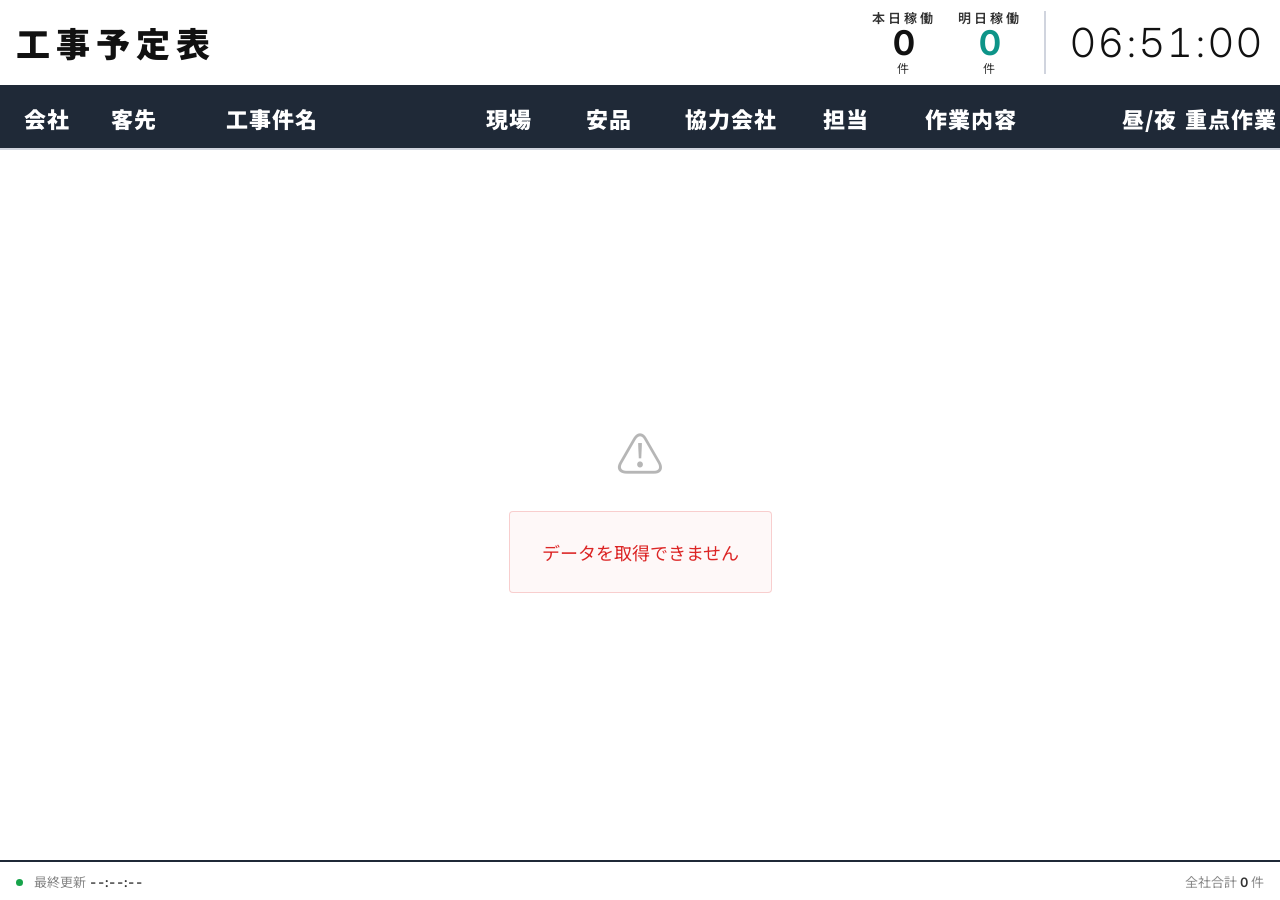
==== commit 2a8f5c32: "Show full company names below signage title" ====
--- a/static/index.html
+++ b/static/index.html
@@ -277,7 +277,7 @@
 
     // ===== ヘッダー日付表示更新 =====
     function updateHeaderForGroup(group) {
-      document.getElementById("header-company").textContent = group.company.short;
+      document.getElementById("header-company").textContent = group.company.name;
       var todayEl = document.getElementById("header-today");
       if (!todayEl) return;
       var labelClass = group.label === "明日" ? "header-today-label label-tomorrow" : "header-today-label";
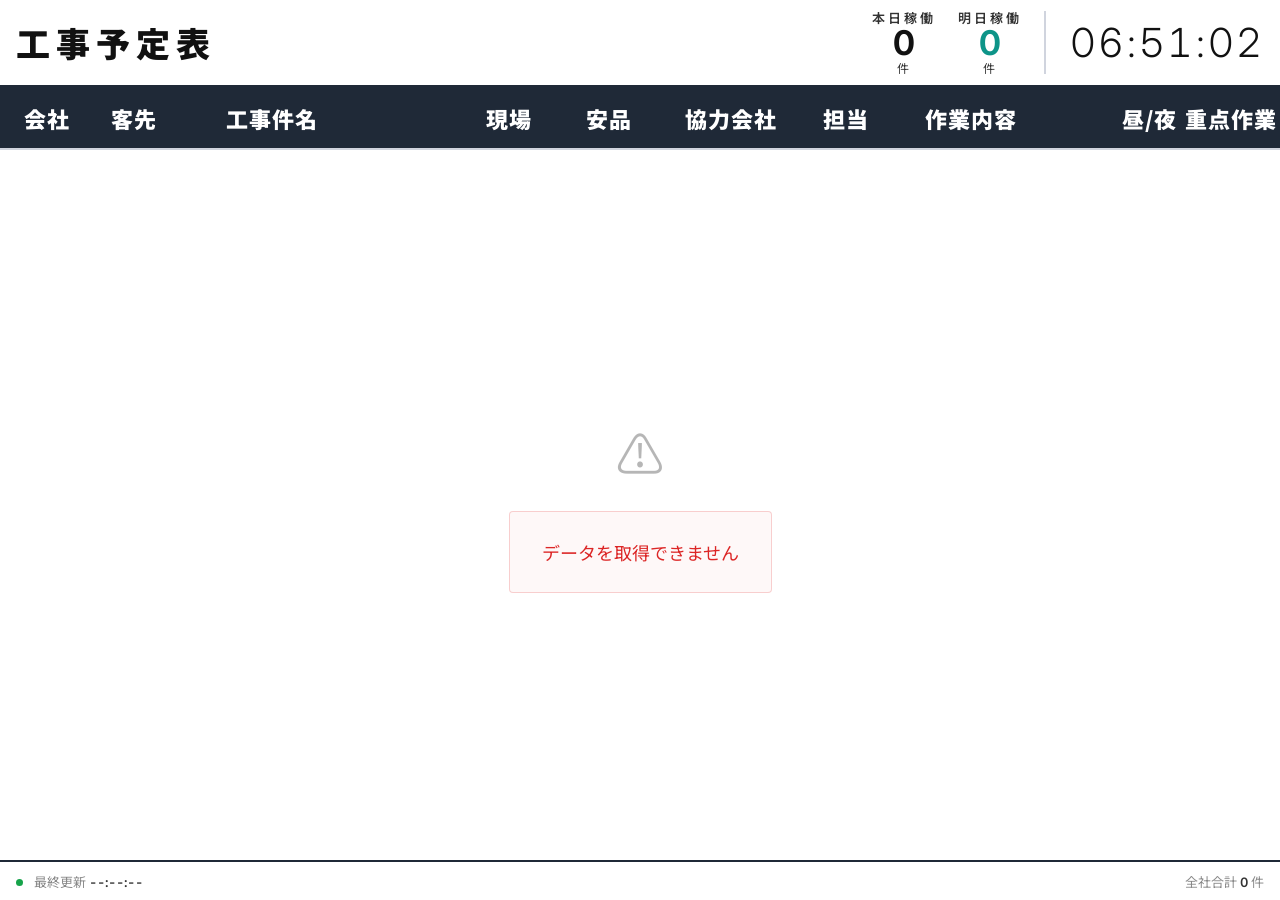
==== commit 9586d176: "Show page indicator on every signage screen 2ページ以上ある画面だけ「1 / 2」が出て、1ページの画面では消えていた。 全画面で常に「現在 / 総ページ」" ====
--- a/static/index.html
+++ b/static/index.html
@@ -466,11 +466,8 @@
       var indicator = document.getElementById("page-indicator");
       var group = dateGroups[currentGroupIdx];
       if (!group) { indicator.textContent = ""; return; }
-      if (group.totalPages > 1) {
-        indicator.textContent = (currentPage + 1) + " / " + group.totalPages;
-      } else {
-        indicator.textContent = "";
-      }
+      // 全画面で常にページ位置を表示（1ページの画面でも "1 / 1"）。画面ごとに出たり消えたりしない
+      indicator.textContent = (currentPage + 1) + " / " + Math.max(1, group.totalPages || 1);
     }
 
     // ===== フッター更新 =====
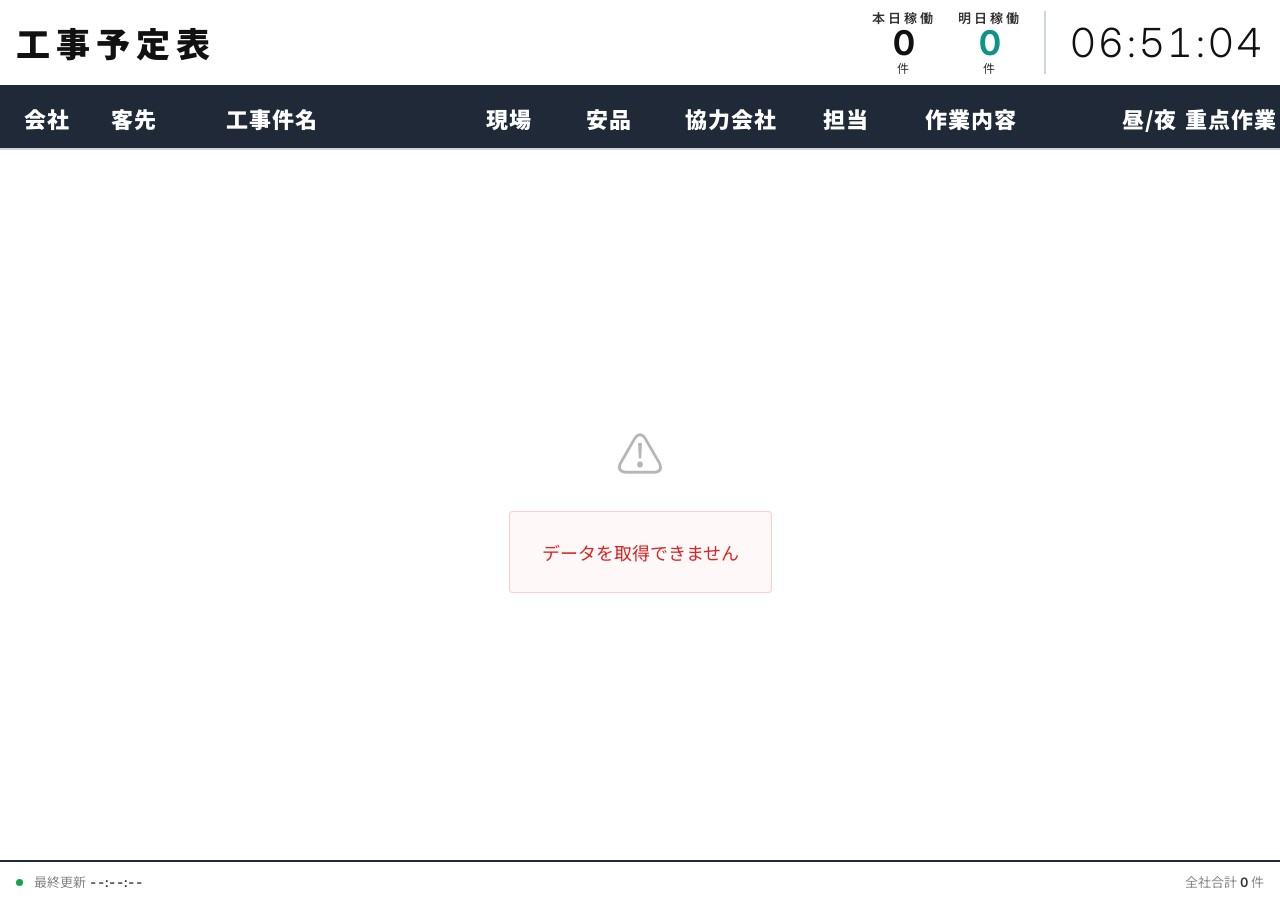
==== commit 0d165064: "サイネージのページ切替間隔を30秒から20秒に変更 Co-Authored-By: Claude Opus 5.5 <noreply@anthropic.com> Claude-Session: ht" ====
--- a/static/index.html
+++ b/static/index.html
@@ -66,7 +66,7 @@
   <script>
     // ===== 設定 =====
     var MIN_ROW_HEIGHT = 80;
-    var PAGE_ROTATE_SEC = 30;
+    var PAGE_ROTATE_SEC = 20;
     var GROUP_ROTATE_CYCLES = 1;
     var REFRESH_MS = 5 * 60 * 1000;
     var CACHE_KEY = "construction-board-data";
